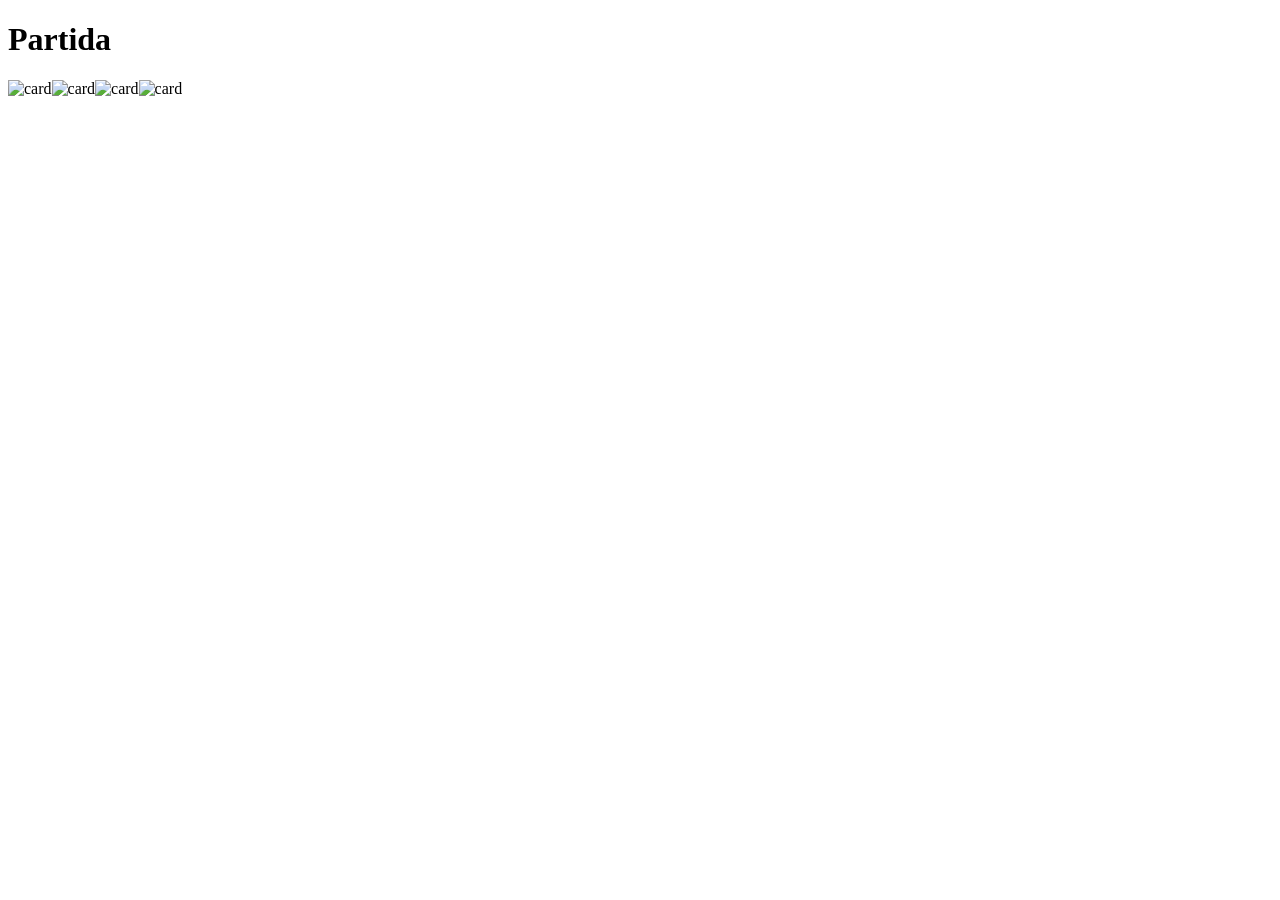
==== html/game.html @ 97fb0fd7 "Resolució de conflicte a main.js (Issue #1)" ====
<!DOCTYPE html> 
<html>
	<head>
        <script src="../js/game.js" type="module"></script>
		<title> Memory - Pantalla </title>
	</head>
	<body>
		<h1>Partida</h1>
        <div id="game"> </div>
	</body>
</html>
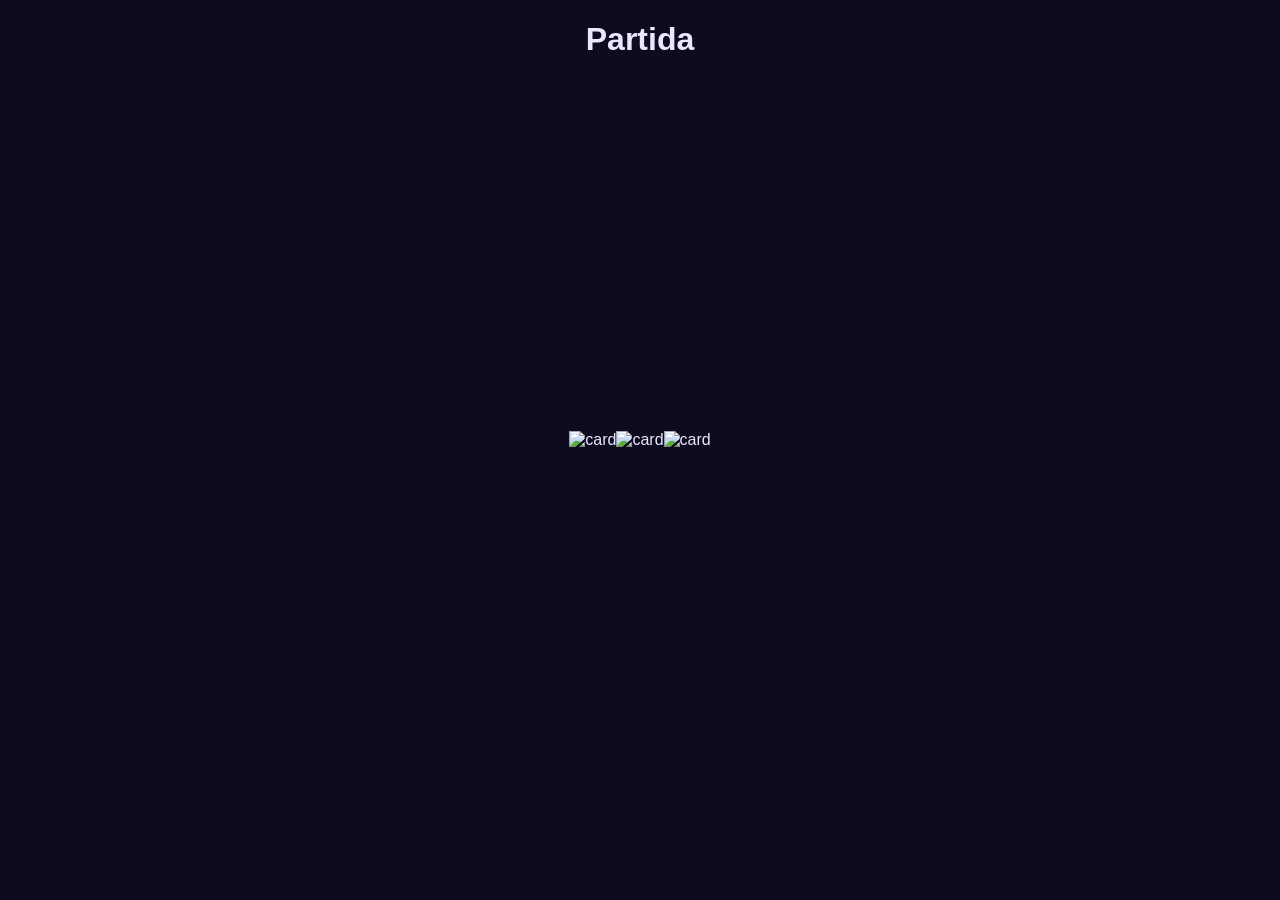
==== commit 4aaa39af: "Correcció: actualitzat game.html" ====
--- a/html/game.html
+++ b/html/game.html
@@ -1,12 +1,23 @@
 <!DOCTYPE html> 
 <html>
-	<head>
-        <script src="../js/game.js" type="module"></script>
-		<title> Memory - Pantalla </title>
-	</head>
-	<body>
-		<h1>Partida</h1>
-        <div id="game"> </div>
-	</body>
+<head>
+    <title>Memory - Partida</title>
+
+    <!-- CSS -->
+    <link rel="stylesheet" href="../styles/main.css">
+
+    <!-- jQuery (versión módulo) -->
+    <script type="module">
+        import $ from "../library/jquery-4.0.0.slim.module.min.js";
+        window.$ = $; // Hacemos $ global para game.js y memory.js
+    </script>
+
+    <!-- Código del juego -->
+    <script src="../js/game.js" type="module"></script>
+</head>
+
+<body>
+    <h1>Partida</h1>
+    <div id="game"></div>
+</body>
 </html>
-
--- a/styles/main.css
+++ b/styles/main.css
@@ -0,0 +1,66 @@
+
+#title, .center {
+    display: block;
+    margin-left: auto;
+    margin-right: auto;
+}
+
+
+button.center {
+    width: 6rem;
+    height: 3rem;
+    margin-top: 1rem;
+}
+
+
+body {
+    background-color: #0d0b1e; 
+    font-family: Arial, sans-serif;
+    text-align: center;
+    color: #eae6ff; 
+}
+
+
+#title {
+    color: #ff4fd8 !important;
+    text-align: center;
+    font-size: 3rem;
+    margin-top: 2rem;
+    text-shadow: 0 0 10px #ff4fd8, 0 0 20px #ff4fd8;
+}
+
+button {
+    background-color: #4a00e0; 
+    border: none;
+    padding: 15px 30px;
+    margin: 10px;
+    font-size: 20px;
+    border-radius: 10px;
+    cursor: pointer;
+    color: white;
+    transition: 0.3s;
+    box-shadow: 0 0 10px #4a00e0;
+}
+
+
+button:hover {
+    background-color: #8e2de2; 
+    transform: scale(1.05);
+    box-shadow: 0 0 15px #8e2de2;
+}
+
+
+button:active {
+    transform: scale(0.95);
+    background-color: #6a1bb9;
+    box-shadow: 0 0 5px #6a1bb9;
+}
+
+#game {
+    display: flex;
+    flex-wrap: wrap;
+    justify-content: center;   
+    align-items: center;      
+    height: 80vh;              
+}
+
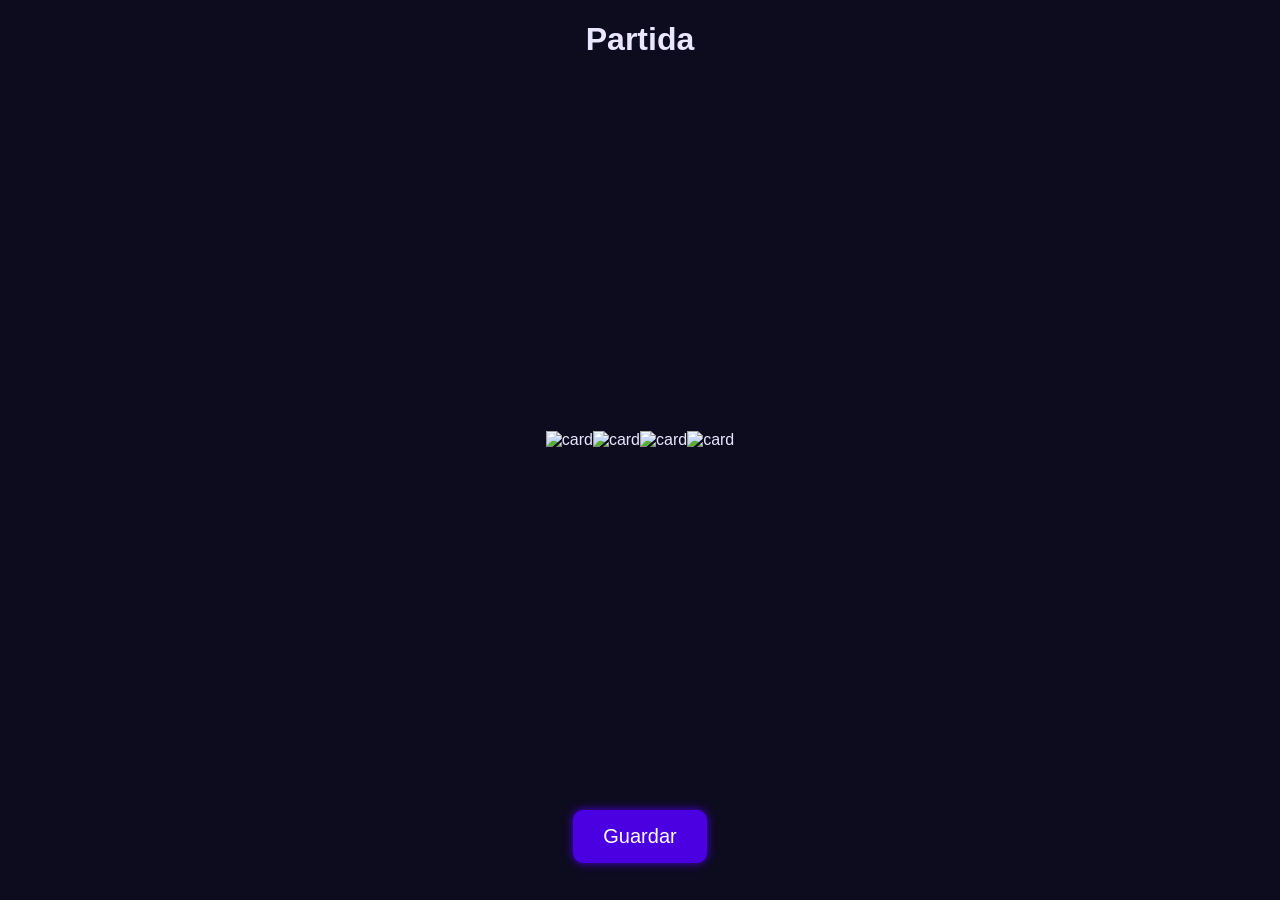
==== commit 9f5775f1: "Resolts conflictes en el merge amb upstream/master" ====
--- a/html/game.html
+++ b/html/game.html
@@ -1,4 +1,4 @@
-<!DOCTYPE html> 
+<!DOCTYPE html>
 <html>
 <head>
     <title>Memory - Partida</title>
@@ -9,7 +9,7 @@
     <!-- jQuery (versión módulo) -->
     <script type="module">
         import $ from "../library/jquery-4.0.0.slim.module.min.js";
-        window.$ = $; // Hacemos $ global para game.js y memory.js
+        window.$ = $;
     </script>
 
     <!-- Código del juego -->
@@ -19,5 +19,6 @@
 <body>
     <h1>Partida</h1>
     <div id="game"></div>
+    <button id="save">Guardar</button>
 </body>
 </html>
